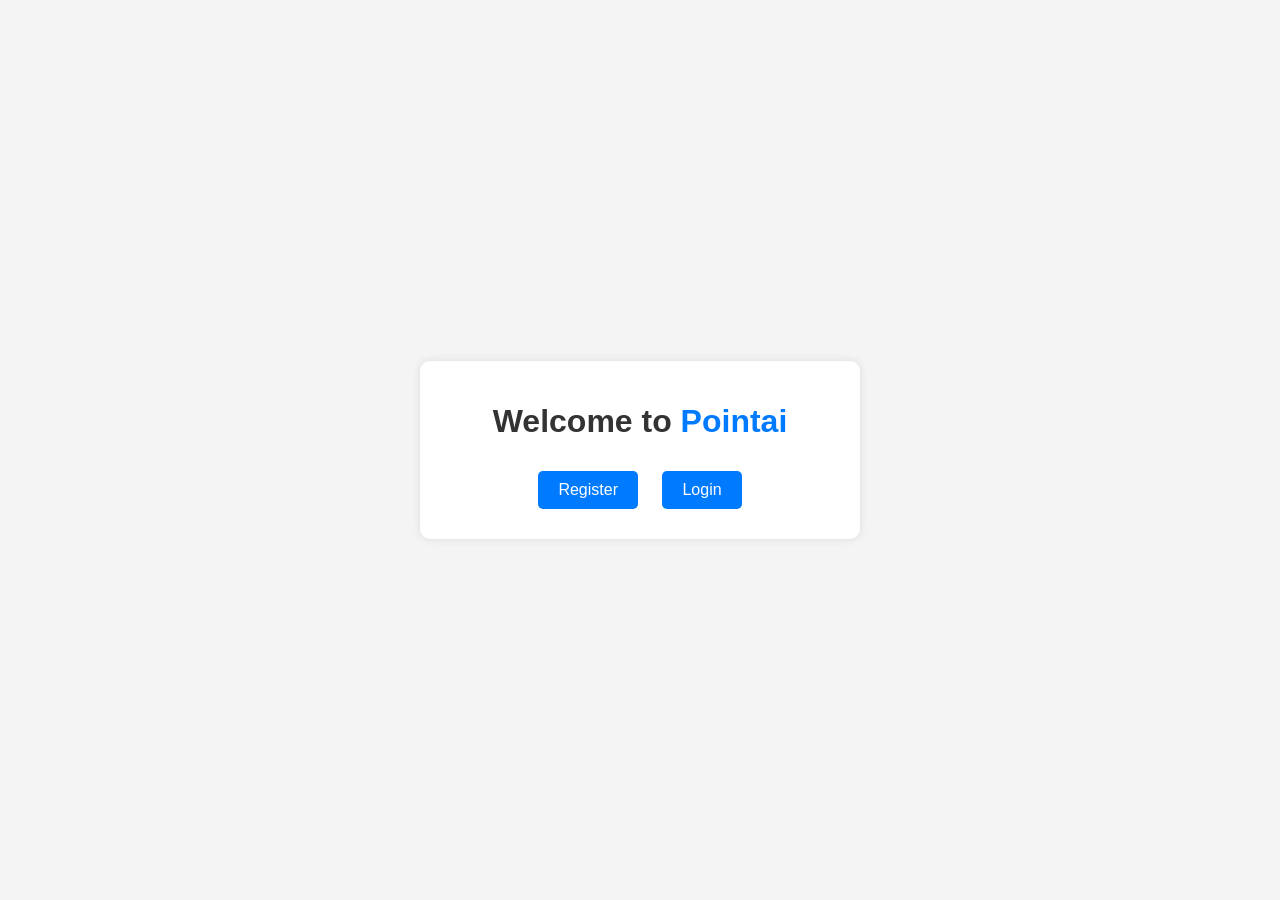
==== Front/client-dashboard.html @ dd9adab3 "Add Frontend" ====
<!DOCTYPE html>
<html lang="en">

<head>
    <meta charset="UTF-8">
    <meta name="viewport" content="width=device-width, initial-scale=1.0">
    <title>Client Dashboard | Pointai</title>
    <link rel="stylesheet" href="https://cdn.jsdelivr.net/npm/bootstrap@5.3.0/dist/css/bootstrap.min.css">
    <link rel="stylesheet" href="styles.css">
    <style>
        .cart-icon {
            position: relative;
            font-size: 24px;
            cursor: pointer;
        }

        .cart-count {
            position: absolute;
            top: -5px;
            right: -10px;
            background: red;
            color: white;
            font-size: 14px;
            border-radius: 50%;
            padding: 2px 6px;
        }
    </style>
</head>

<body>
    <nav class="navbar navbar-light bg-light px-4">
        <h3>Client Dashboard</h3>
        <div>
            <span class="cart-icon" onclick="viewCart()">
                🛒 <span id="cart-count" class="cart-count">0</span>
            </span>
            <button class="btn btn-danger" onclick="logout()">Logout</button>
        </div>
    </nav>

    <div class="container mt-4">
        <h2 class="text-center text-primary">Products</h2>
        <p id="loading-text" class="text-center text-muted">Loading products...</p>
        <div id="products-list" class="row">
            <!-- المنتجات ستتم إضافتها هنا ديناميكيًا -->
        </div>
    </div>

    <script>

        document.addEventListener("DOMContentLoaded", function () {
            checkTokenExpiry();
            updateCartCount();
            loadProducts();
        });

        function checkTokenExpiry() {
            const token = localStorage.getItem("token");
            const expiryTime = localStorage.getItem("token_expiry");

            if (!token || !expiryTime) {
                alert("Session expired, please login again.");
                logout();
                return;
            }

            const currentTime = Date.now();
            if (currentTime >= expiryTime) {
                alert("Session expired, please login again.");
                logout();
            }
        }

        function logout() {
            localStorage.removeItem("token");
            localStorage.removeItem("token_expiry");
            window.location.href = "index.html";
        }

        function updateCartCount() {
            const token = localStorage.getItem("token");
            if (!token) {
                console.error("No token found. User might not be logged in.");
                return;
            }

            fetch("http://localhost:5044/api/cart/count", {
                method: "GET",
                headers: {
                    "Authorization": `Bearer ${token}`,
                    "Content-Type": "application/json"
                }
            })
                .then(response => {
                    if (!response.ok) {
                        if (response.status === 401) {
                            alert("Session expired, please login again.");
                            logout();
                        }
                        throw new Error(`HTTP error! Status: ${response.status}`);
                    }
                    return response.json();
                })
                .then(data => {
                    if (data.count !== undefined) {
                        document.getElementById("cart-count").innerText = data.count;
                    } else {
                        console.error("Invalid response format:", data);
                    }
                })
                .catch(error => console.error("Error fetching cart count:", error));
        }

        function loadProducts() {
            fetch("http://localhost:5044/api/Product/products")
                .then(response => response.json())
                .then(data => {
                    console.log("Product API Response:", data);
                    document.getElementById("loading-text").style.display = "none";

                    let productsList = document.getElementById("products-list");

                    if (!Array.isArray(data.data)) {
                        console.error("Expected an array but got:", data);
                        productsList.innerHTML = `<p class='text-center text-muted'>Error loading products.</p>`;
                        return;
                    }

                    if (data.data.length === 0) {
                        productsList.innerHTML = `<p class='text-center text-muted'>No products available.</p>`;
                        return;
                    }

                    data.data.forEach(product => {
                        let imageUrl = product.imageUrl ? product.imageUrl : "placeholder.jpg";
                        let productCard = document.createElement("div");
                        productCard.className = "col-md-4 mb-4";
                        productCard.innerHTML = `
                        <div class="card shadow-sm">
                            <img src="${imageUrl}" class="card-img-top" alt="${product.name}">
                            <div class="card-body">
                                <h5 class="card-title">${product.name}</h5>
                                <p class="card-text text-muted">${product.description}</p>
                                <p class="card-text"><strong>Price:</strong> $${product.price}</p>
                                <button class="btn btn-primary" onclick="addToCart(${product.id})">Add to Cart</button>
                            </div>
                        </div>
                    `;
                        productsList.appendChild(productCard);
                    });
                })
                .catch(error => {
                    console.error("Error fetching products:", error);
                    document.getElementById("loading-text").innerText = "Failed to load products. Please try again.";
                });
        }

        function addToCart(productId) {
            const token = localStorage.getItem("token");

            if (!token) {
                alert("Session expired. Please login again.");
                logout();
                return;
            }

            fetch(`http://localhost:5044/api/cart/add/${productId}`, {
                method: "POST",
                headers: {
                    "Authorization": `Bearer ${token}`,
                    "Content-Type": "application/json"
                }
            })
                .then(response => {
                    if (!response.ok) {
                        if (response.status === 401) {
                            alert("Session expired. Please login again.");
                            logout();
                        }
                        throw new Error(`HTTP error! Status: ${response.status}`);
                    }
                    return response.json().catch(() => ({})); // تجنب خطأ JSON فارغ
                })
                .then(data => {
                    alert("Product added to cart successfully!");
                    updateCartCount();
                })
                .catch(error => console.error("Error adding to cart:", error));
        }
        function viewCart() {
            window.location.href = "./cart.html"; // ✅ الانتقال لصفحة السلة
        }

    </script>


</body>

</html>
---- Front/styles.css ----
/* General styles */
body {
    font-family: Arial, sans-serif;
}

/* Client Dashboard Styles */
.client-dashboard {
    background-color: #e3f2fd; /* Light Blue */
    color: #0d6efd; /* Bootstrap Primary Blue */
}

/* Vendor Dashboard Styles */
.vendor-dashboard {
    background-color: #ffebee; /* Light Red */
    color: #d32f2f; /* Bootstrap Danger Red */
}
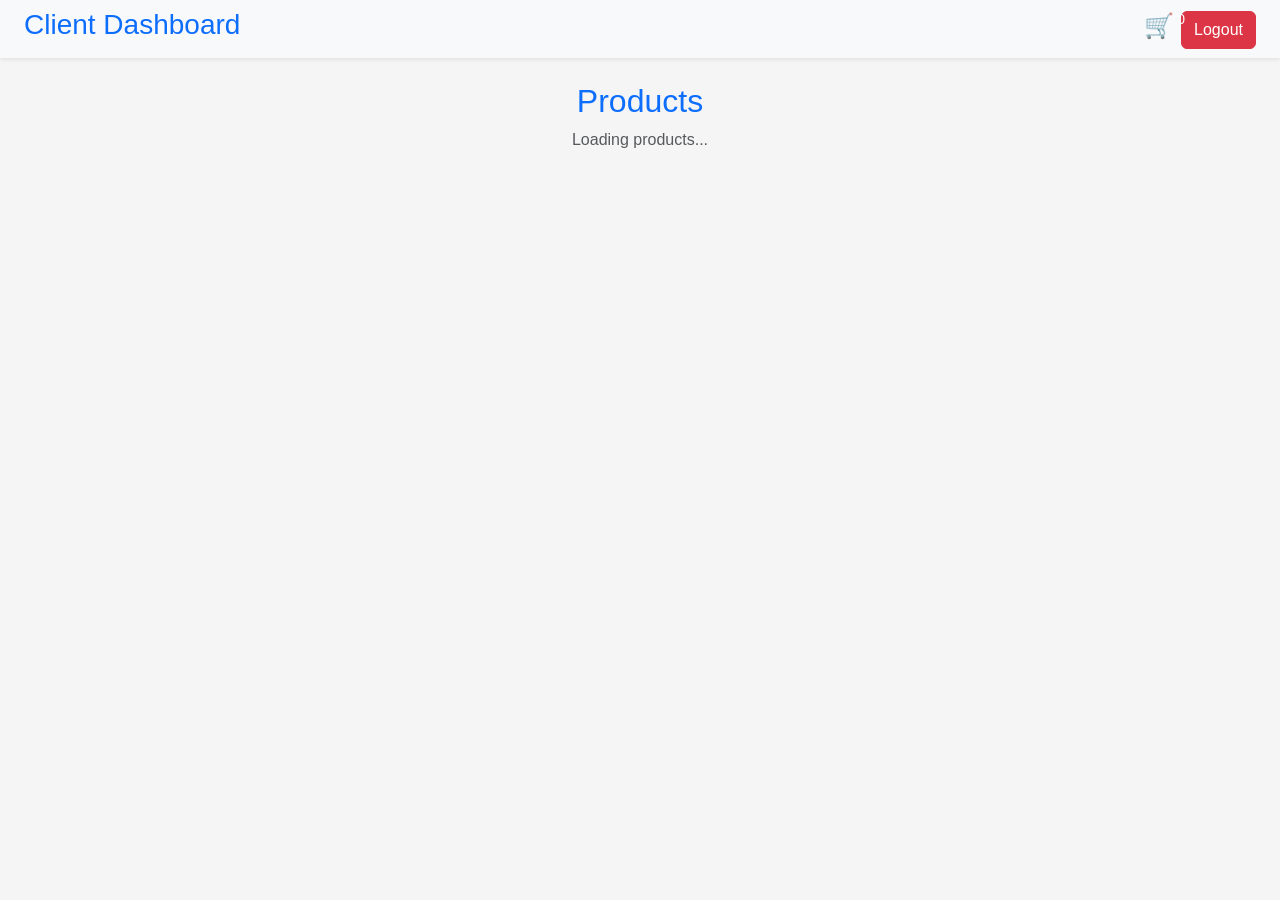
==== commit cfb2a4d6: "add page add to cart" ====
--- a/Front/client-dashboard.html
+++ b/Front/client-dashboard.html
@@ -6,30 +6,42 @@
     <meta name="viewport" content="width=device-width, initial-scale=1.0">
     <title>Client Dashboard | Pointai</title>
     <link rel="stylesheet" href="https://cdn.jsdelivr.net/npm/bootstrap@5.3.0/dist/css/bootstrap.min.css">
-    <link rel="stylesheet" href="styles.css">
+    <link rel="stylesheet" href="colors.css">
+    <link rel="stylesheet" href="components.css">
     <style>
         .cart-icon {
             position: relative;
             font-size: 24px;
             cursor: pointer;
+            color: var(--primary-color);
         }
 
         .cart-count {
             position: absolute;
             top: -5px;
             right: -10px;
-            background: red;
+            background: var(--danger-color);
             color: white;
             font-size: 14px;
             border-radius: 50%;
             padding: 2px 6px;
         }
+
+        .card {
+            border-radius: 10px;
+            transition: transform 0.3s, box-shadow 0.3s;
+        }
+
+        .card:hover {
+            transform: translateY(-5px);
+            box-shadow: 0 4px 10px rgba(0, 0, 0, 0.15);
+        }
     </style>
 </head>
 
 <body>
-    <nav class="navbar navbar-light bg-light px-4">
-        <h3>Client Dashboard</h3>
+    <nav class="navbar navbar-light bg-light px-4 shadow-sm">
+        <h3 class="text-primary">Client Dashboard</h3>
         <div>
             <span class="cart-icon" onclick="viewCart()">
                 🛒 <span id="cart-count" class="cart-count">0</span>
@@ -46,154 +58,7 @@
         </div>
     </div>
 
-    <script>
-
-        document.addEventListener("DOMContentLoaded", function () {
-            checkTokenExpiry();
-            updateCartCount();
-            loadProducts();
-        });
-
-        function checkTokenExpiry() {
-            const token = localStorage.getItem("token");
-            const expiryTime = localStorage.getItem("token_expiry");
-
-            if (!token || !expiryTime) {
-                alert("Session expired, please login again.");
-                logout();
-                return;
-            }
-
-            const currentTime = Date.now();
-            if (currentTime >= expiryTime) {
-                alert("Session expired, please login again.");
-                logout();
-            }
-        }
-
-        function logout() {
-            localStorage.removeItem("token");
-            localStorage.removeItem("token_expiry");
-            window.location.href = "index.html";
-        }
-
-        function updateCartCount() {
-            const token = localStorage.getItem("token");
-            if (!token) {
-                console.error("No token found. User might not be logged in.");
-                return;
-            }
-
-            fetch("http://localhost:5044/api/cart/count", {
-                method: "GET",
-                headers: {
-                    "Authorization": `Bearer ${token}`,
-                    "Content-Type": "application/json"
-                }
-            })
-                .then(response => {
-                    if (!response.ok) {
-                        if (response.status === 401) {
-                            alert("Session expired, please login again.");
-                            logout();
-                        }
-                        throw new Error(`HTTP error! Status: ${response.status}`);
-                    }
-                    return response.json();
-                })
-                .then(data => {
-                    if (data.count !== undefined) {
-                        document.getElementById("cart-count").innerText = data.count;
-                    } else {
-                        console.error("Invalid response format:", data);
-                    }
-                })
-                .catch(error => console.error("Error fetching cart count:", error));
-        }
-
-        function loadProducts() {
-            fetch("http://localhost:5044/api/Product/products")
-                .then(response => response.json())
-                .then(data => {
-                    console.log("Product API Response:", data);
-                    document.getElementById("loading-text").style.display = "none";
-
-                    let productsList = document.getElementById("products-list");
-
-                    if (!Array.isArray(data.data)) {
-                        console.error("Expected an array but got:", data);
-                        productsList.innerHTML = `<p class='text-center text-muted'>Error loading products.</p>`;
-                        return;
-                    }
-
-                    if (data.data.length === 0) {
-                        productsList.innerHTML = `<p class='text-center text-muted'>No products available.</p>`;
-                        return;
-                    }
-
-                    data.data.forEach(product => {
-                        let imageUrl = product.imageUrl ? product.imageUrl : "placeholder.jpg";
-                        let productCard = document.createElement("div");
-                        productCard.className = "col-md-4 mb-4";
-                        productCard.innerHTML = `
-                        <div class="card shadow-sm">
-                            <img src="${imageUrl}" class="card-img-top" alt="${product.name}">
-                            <div class="card-body">
-                                <h5 class="card-title">${product.name}</h5>
-                                <p class="card-text text-muted">${product.description}</p>
-                                <p class="card-text"><strong>Price:</strong> $${product.price}</p>
-                                <button class="btn btn-primary" onclick="addToCart(${product.id})">Add to Cart</button>
-                            </div>
-                        </div>
-                    `;
-                        productsList.appendChild(productCard);
-                    });
-                })
-                .catch(error => {
-                    console.error("Error fetching products:", error);
-                    document.getElementById("loading-text").innerText = "Failed to load products. Please try again.";
-                });
-        }
-
-        function addToCart(productId) {
-            const token = localStorage.getItem("token");
-
-            if (!token) {
-                alert("Session expired. Please login again.");
-                logout();
-                return;
-            }
-
-            fetch(`http://localhost:5044/api/cart/add/${productId}`, {
-                method: "POST",
-                headers: {
-                    "Authorization": `Bearer ${token}`,
-                    "Content-Type": "application/json"
-                }
-            })
-                .then(response => {
-                    if (!response.ok) {
-                        if (response.status === 401) {
-                            alert("Session expired. Please login again.");
-                            logout();
-                        }
-                        throw new Error(`HTTP error! Status: ${response.status}`);
-                    }
-                    return response.json().catch(() => ({})); // تجنب خطأ JSON فارغ
-                })
-                .then(data => {
-                    alert("Product added to cart successfully!");
-                    updateCartCount();
-                })
-                .catch(error => console.error("Error adding to cart:", error));
-        }
-        function viewCart() {
-            window.location.href = "./cart.html"; // ✅ الانتقال لصفحة السلة
-        }
-
-    </script>
-
-
+    <script src="script.js"></script>
 </body>
 
-</html>+</html>
--- a/Front/colors.css
+++ b/Front/colors.css
@@ -0,0 +1,50 @@
+
+:root {
+    --primary-color: #023059;
+    --secondary-color: #EFB036;
+    --hover-color: #D9D9D9;
+    --accent-color: #9197B3;
+    --background-color: #F5F5F5;
+    --text-color: #222;
+    --border-color: rgba(2, 48, 89, 0.6);
+    --active-background: #D9D9D9; /* Soft light background for active link */
+    --sidebar-hover: rgba(2, 48, 89, 0.1); /* Light hover effect */
+}
+
+
+body {
+    background-color: var(--background-color);
+    color: var(--text-color);
+    font-family: "Arial", sans-serif;
+}
+
+
+
+/* :root {
+    --primary-color: #023059;
+    --secondary-color: #EFB036;
+    --hover-color: #ffbb00;
+    --background-color: #f4f4f7;
+    --text-color: #000;
+    --border-color: rgba(2, 48, 89, 0.5);
+}
+
+body {
+    background-color: var(--background-color);
+    color: var(--text-color);
+} */
+
+/* :root {
+    --primary-color: #023059;
+    --secondary-color: #EFB036;
+    --hover-color: #F7F7F8;
+    --accent-color: #9197B3;
+    --background-color: #F7F7F8;
+    --text-color: #000;
+    --border-color: rgba(2, 48, 89, 0.5);
+}
+
+body {
+    background-color: var(--background-color);
+    color: var(--text-color);
+} */
--- a/Front/components.css
+++ b/Front/components.css
@@ -0,0 +1,334 @@
+/* ==========================  
+   Buttons Styles
+========================== */
+
+.General-hover-btn {
+    background-color: var(--primary-color);
+    color: white;
+    border-radius: 10px;
+    padding: 12px 30px;
+    font-size: 16px;
+    font-weight: bold;
+    text-transform: uppercase;
+    cursor: pointer;
+    transition: background 0.3s ease-in-out, color 0.3s ease-in-out;
+}
+.General-hover-btn:hover {
+    background-color: var(--secondary-color);
+    color: var(--primary-color);
+}
+
+.General-outlined-btn {
+    background: transparent;
+    color: var(--primary-color);
+    position: relative;
+    overflow: hidden;
+    padding: 12px 30px;
+    font-size: 16px;
+    font-weight: bold;
+    text-transform: uppercase;
+    cursor: pointer;
+    transition: all 0.3s ease-in-out;
+}
+.General-outlined-btn:hover {
+    background: var(--secondary-color);
+    color: var(--primary-color);
+}
+
+.btn-custom {
+    background-color: var(--secondary-color);
+    color:  var(--primary-color);
+    padding: 12px 20px;
+    font-size: 16px;
+    font-weight: bold;
+    text-transform: uppercase;
+    cursor: pointer;
+    transition: all 0.3s ease-in-out;
+    border-radius: 8px;
+}
+
+.btn-custom.active,
+.btn-custom:hover {
+    background-color: var(--primary-color);
+    color: var(--secondary-color);
+}
+
+.btn-option {
+    width: 48%;
+    padding: 12px;
+    font-weight: bold;
+    background-color: var(--primary-color);
+    color: #fff;
+    border: none;
+    border-radius: 8px;
+    cursor: pointer;
+}
+
+.btn-option.active {
+    background-color: var(--secondary-color);
+    color: var(--primary-color);
+}
+
+/* ==========================  
+   Input Fields Styles
+========================== */
+.General-input-wrapper {
+    position: relative;
+    display: flex;
+    align-items: center;
+    width: 100%;
+    max-width: 300px;
+    margin: 10px 0;
+}
+
+.General-input-wrapper i {
+    position: absolute;
+    left: 10px;
+    color: var(--accent-color);
+}
+
+.General-custom-input {
+    width: 100%;
+    padding: 12px 40px;
+    font-size: 16px;
+    border: 2px solid var(--border-color);
+    border-radius: 8px;
+    outline: none;
+}
+
+.General-custom-input:focus {
+    border-color: var(--primary-color);
+}
+
+/* الوضع الداكن */
+.General-dark-input {
+    background-color: var(--primary-color);
+    color: white;
+    border: 2px solid var(--secondary-color);
+}
+
+.General-dark-input::placeholder {
+    color: rgba(255, 255, 255, 0.7);
+}
+
+/* الوضع الفاتح */
+.General-light-input {
+    background-color: var(--hover-color);
+    color: var(--text-color);
+    border: 2px solid var(--border-color);
+}
+
+.General-light-input::placeholder {
+    color: var(--accent-color);
+}
+
+/* ==========================  
+   Icons Styles
+========================== */
+.General-icon-dark {
+    color: var(--primary-color);
+    font-size: 40px;
+    transition: color 0.3s ease-in-out;
+}
+
+.General-icon-light {
+    color: var(--secondary-color);
+    font-size: 40px;
+    transition: color 0.3s ease-in-out;
+}
+
+.General-icon-dark:hover,
+.General-icon-light:hover {
+    color: var(--hover-color);
+}
+
+/* ==========================  
+   Dropdown Styles
+========================== */
+.dropdown {
+    position: relative;
+    display: inline-block;
+}
+
+.dropdown-btn {
+    background-color: var(--secondary-color);
+    color: var(--primary-color);
+    padding: 12px 20px;
+    font-size: 16px;
+    font-weight: bold;
+    border: 2px solid var(--primary-color);
+    cursor: pointer;
+    border-radius: 6px;
+    transition: all 0.3s ease-in-out;
+}
+
+.dropdown-btn:hover {
+    background-color: var(--secondary-color);
+    color: var(--primary-color);
+}
+
+.dropdown-content {
+    display: none;
+    position: absolute;
+    background-color: var(--background-color);
+    min-width: 180px;
+    box-shadow: 0 4px 6px rgba(0, 0, 0, 0.1);
+    border-radius: 6px;
+    overflow: hidden;
+    z-index: 1000;
+}
+
+.dropdown-content a {
+    color: var(--primary-color);
+    padding: 12px 16px;
+    display: block;
+    text-decoration: none;
+    font-size: 14px;
+    transition: background 0.3s ease-in-out;
+}
+
+.dropdown-content a:hover {
+    background-color: var(--secondary-color);
+    color: var(--hover-color);
+}
+
+.dropdown:hover .dropdown-content {
+    display: block;
+}
+
+/* ==========================  
+   Sidebar Styles
+========================== */
+.Sidebar-icon {
+    color: var(--primary-color);
+    font-size: 24px;
+    padding: 12px;
+    transition: all 0.3s ease;
+    cursor: pointer;
+}
+
+.Sidebar-icon.active,
+.Sidebar-icon:hover {
+    background-color: var(--secondary-color);
+    color: white;
+    border-radius: 8px;
+}
+
+.Sidebar-label {
+    color: var(--primary-color);
+    font-weight: bold;
+    margin-left: 10px;
+    transition: opacity 0.3s ease;
+    white-space: nowrap;
+}
+.General-card {
+    background-color: white;
+    border: 1px solid var(--border-color);
+    border-radius: 12px;
+    padding: 20px;
+    box-shadow: 0 4px 8px rgba(0,0,0,0.05);
+    transition: transform 0.3s ease, box-shadow 0.3s ease;
+}
+
+.General-card:hover {
+    transform: translateY(-5px);
+    box-shadow: 0 8px 16px rgba(0,0,0,0.1);
+}
+.General-modal {
+    position: fixed;
+    top: 0;
+    left: 0;
+    width: 100%;
+    height: 100%;
+    background: rgba(0,0,0,0.4);
+    display: flex;
+    align-items: center;
+    justify-content: center;
+    z-index: 999;
+}
+
+.General-modal-content {
+    background-color: white;
+    padding: 30px;
+    border-radius: 12px;
+    max-width: 500px;
+    width: 90%;
+    box-shadow: 0 4px 10px rgba(0,0,0,0.2);
+}
+.sidebar {
+    background-color: var(--primary-color);
+    min-height: 100vh;
+    color: white;
+}
+
+.sidebar .nav-link {
+    color: var(--text-muted);
+}
+
+.sidebar .nav-link.active {
+    background-color: #efb036;
+    color: #023059;
+    border-radius: 12px;
+    padding: 10px;
+}
+.sidebar .nav-link:hover {
+    background-color: #efb036;
+    color: #023059;
+    border-radius: 12px;
+    padding: 10px;
+}
+.sidebar .nav-link {
+    color: #9197b3;
+    margin-bottom: 10px;
+}
+
+.card-summary {
+    border-radius: 20px;
+    box-shadow: 0 4px 6px rgba(0, 0, 0, 0.1);
+    padding: 1rem;
+    background-color: white;
+}
+
+.quick-action-card {
+    background-color: white;
+    border-radius: 20px;
+    padding: 1rem;
+    box-shadow: 0 4px 6px rgba(0, 0, 0, 0.05);
+    text-align: center;
+}
+
+.quick-action-card i {
+    font-size: 1.5rem;
+    color: var(--secondary-color);
+}
+
+.btn-status {
+    border-radius: 20px;
+    padding: 5px 15px;
+}
+
+
+.btn-save {
+    background-color: #efb036;
+    color: #023059;
+    border-radius: 20px;
+    padding: 10px 20px;
+}
+.General-hover-btn {
+    background-color: var(--primary-color);
+    color: white;
+    border-radius: 12px;
+    padding: 12px 30px;
+    font-size: 16px;
+    font-weight: bold;
+    text-transform: uppercase;
+    cursor: pointer;
+    transition: background 0.3s ease-in-out, color 0.3s ease-in-out;
+    border: none;
+  }
+  
+  .General-hover-btn:hover {
+    background-color: var(--secondary-color);
+    color: var(--text-color);
+  }
+  
